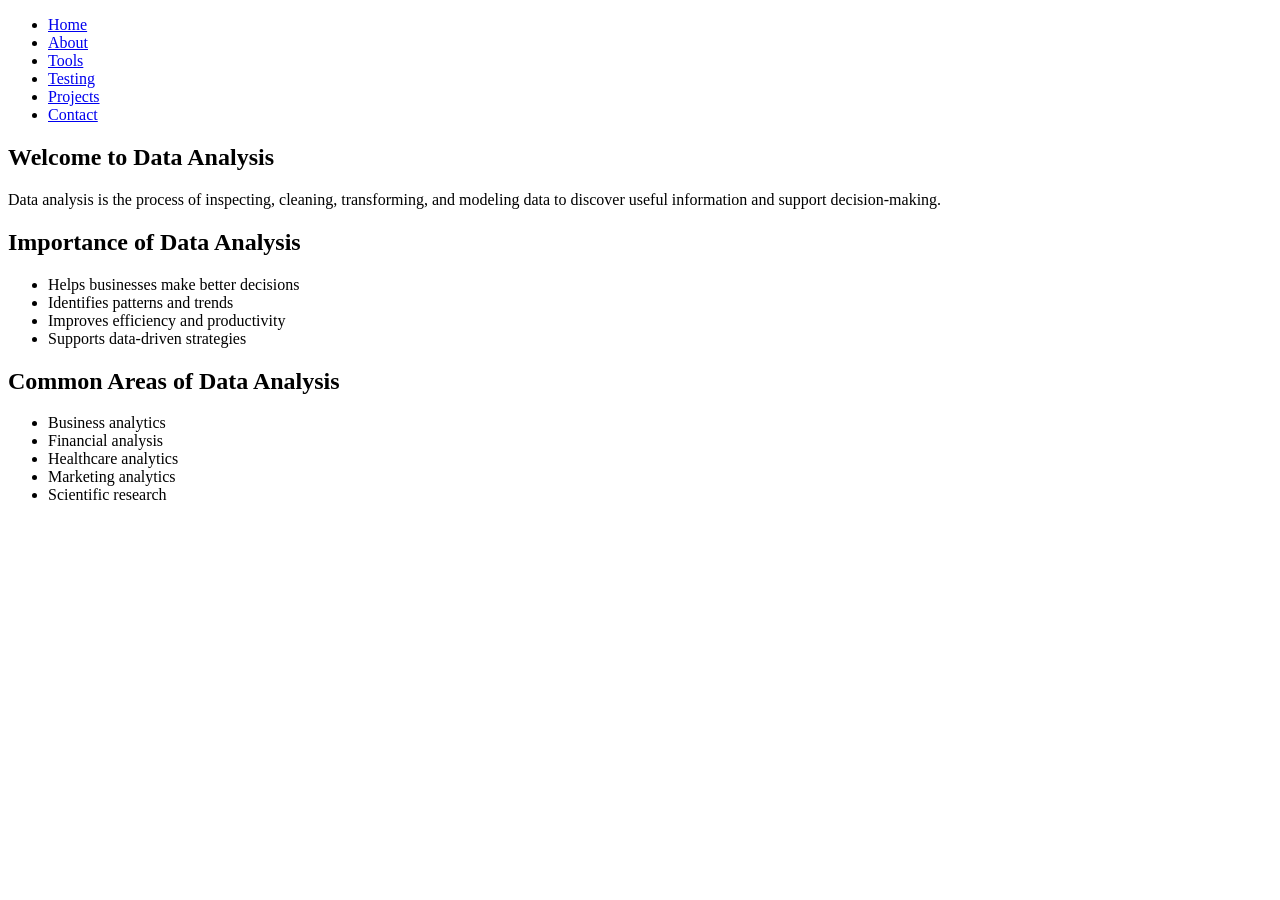
==== index.html @ bdfcfd60 "Update and rename testing.html to index.html" ====
<!DOCTYPE html>
<html>
<head>
<title>Data Analysis</title>
<link rel="stylesheet" href="style.css">
</head>

<body>

<nav class="navbar">
<ul>
<li><a href="index.html">Home</a></li>
<li><a href="about.html">About</a></li>
<li><a href="tools.html">Tools</a></li>
<li><a href="testing.html">Testing</a></li>
<li><a href="projects.html">Projects</a></li>
<li><a href="contact.html">Contact</a></li>
</ul>
</nav>

<section class="content">

<h1>Welcome to Data Analysis</h1>

<p>
Data analysis is the process of inspecting, cleaning, transforming, and modeling data
to discover useful information and support decision-making.
</p>

<h2>Importance of Data Analysis</h2>

<ul>
<li>Helps businesses make better decisions</li>
<li>Identifies patterns and trends</li>
<li>Improves efficiency and productivity</li>
<li>Supports data-driven strategies</li>
</ul>

<h2>Common Areas of Data Analysis</h2>

<ul>
<li>Business analytics</li>
<li>Financial analysis</li>
<li>Healthcare analytics</li>
<li>Marketing analytics</li>
<li>Scientific research</li>
</ul>

</section>

</body>
</html>
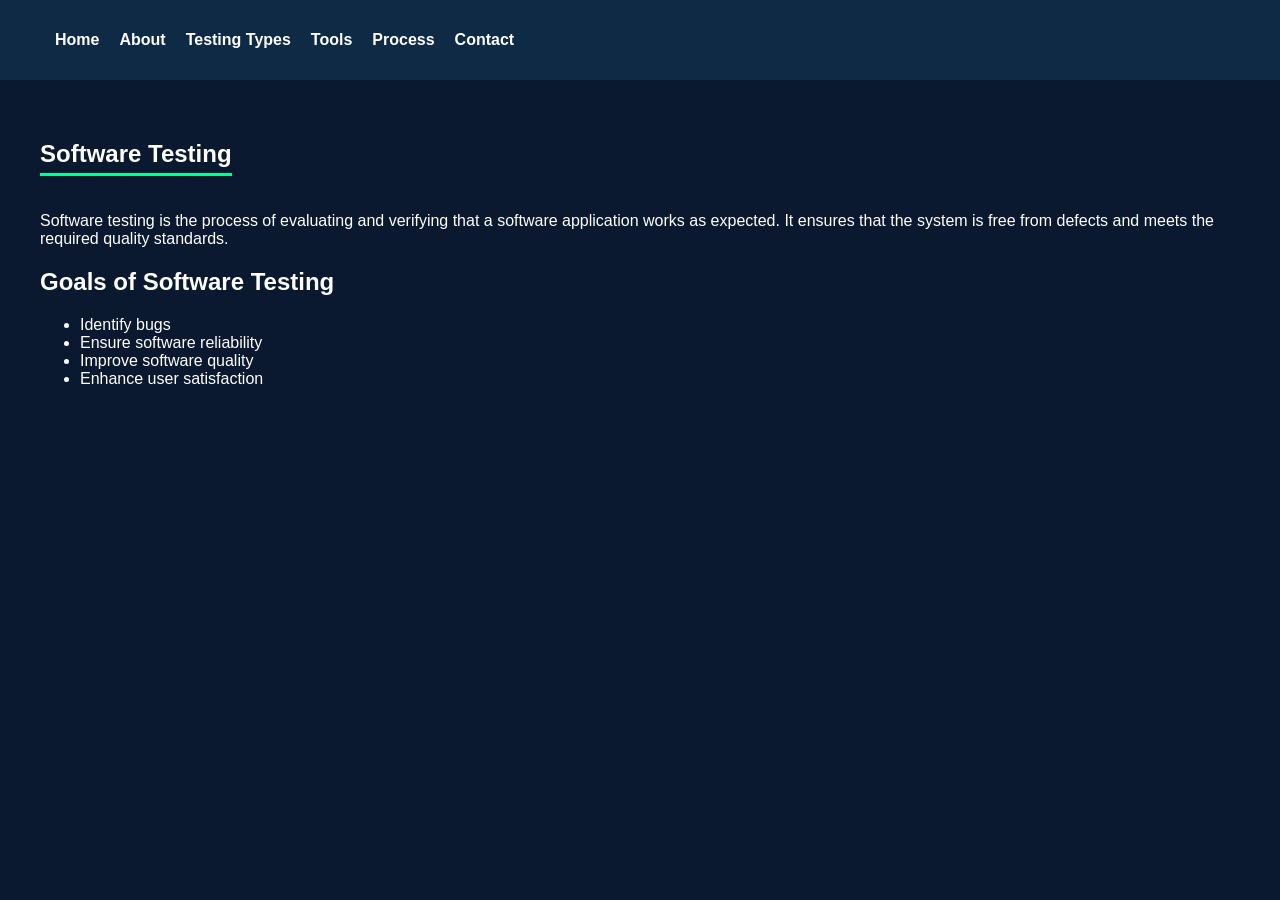
==== commit 71026046: "Change title and content from Data Analysis to Software Testing" ====
--- a/index.html
+++ b/index.html
@@ -1,7 +1,7 @@
 <!DOCTYPE html>
 <html>
 <head>
-<title>Data Analysis</title>
+<title>Software Testing</title>
 <link rel="stylesheet" href="style.css">
 </head>
 
@@ -11,39 +11,30 @@
 <ul>
 <li><a href="index.html">Home</a></li>
 <li><a href="about.html">About</a></li>
+<li><a href="types.html">Testing Types</a></li>
 <li><a href="tools.html">Tools</a></li>
-<li><a href="testing.html">Testing</a></li>
-<li><a href="projects.html">Projects</a></li>
+<li><a href="process.html">Process</a></li>
 <li><a href="contact.html">Contact</a></li>
 </ul>
 </nav>
 
 <section class="content">
 
-<h1>Welcome to Data Analysis</h1>
+<h1>Software Testing</h1>
 
 <p>
-Data analysis is the process of inspecting, cleaning, transforming, and modeling data
-to discover useful information and support decision-making.
+Software testing is the process of evaluating and verifying that a software
+application works as expected. It ensures that the system is free from
+defects and meets the required quality standards.
 </p>
 
-<h2>Importance of Data Analysis</h2>
+<h2>Goals of Software Testing</h2>
 
 <ul>
-<li>Helps businesses make better decisions</li>
-<li>Identifies patterns and trends</li>
-<li>Improves efficiency and productivity</li>
-<li>Supports data-driven strategies</li>
-</ul>
-
-<h2>Common Areas of Data Analysis</h2>
-
-<ul>
-<li>Business analytics</li>
-<li>Financial analysis</li>
-<li>Healthcare analytics</li>
-<li>Marketing analytics</li>
-<li>Scientific research</li>
+<li>Identify bugs</li>
+<li>Ensure software reliability</li>
+<li>Improve software quality</li>
+<li>Enhance user satisfaction</li>
 </ul>
 
 </section>
--- a/style.css
+++ b/style.css
@@ -0,0 +1,37 @@
+body{
+font-family: Arial;
+margin:0;
+background:#0a192f;
+color:white;
+}
+
+.navbar{
+background:#0f2a44;
+padding:15px;
+}
+
+.navbar ul{
+list-style:none;
+display:flex;
+gap:20px;
+}
+
+.navbar a{
+text-decoration:none;
+color:white;
+font-weight:bold;
+}
+
+.navbar a:hover{
+color:#00ff9d;
+}
+
+.content{
+padding:40px;
+}
+
+h1{
+border-bottom:3px solid #00ff9d;
+display:inline-block;
+padding-bottom:5px;
+}
